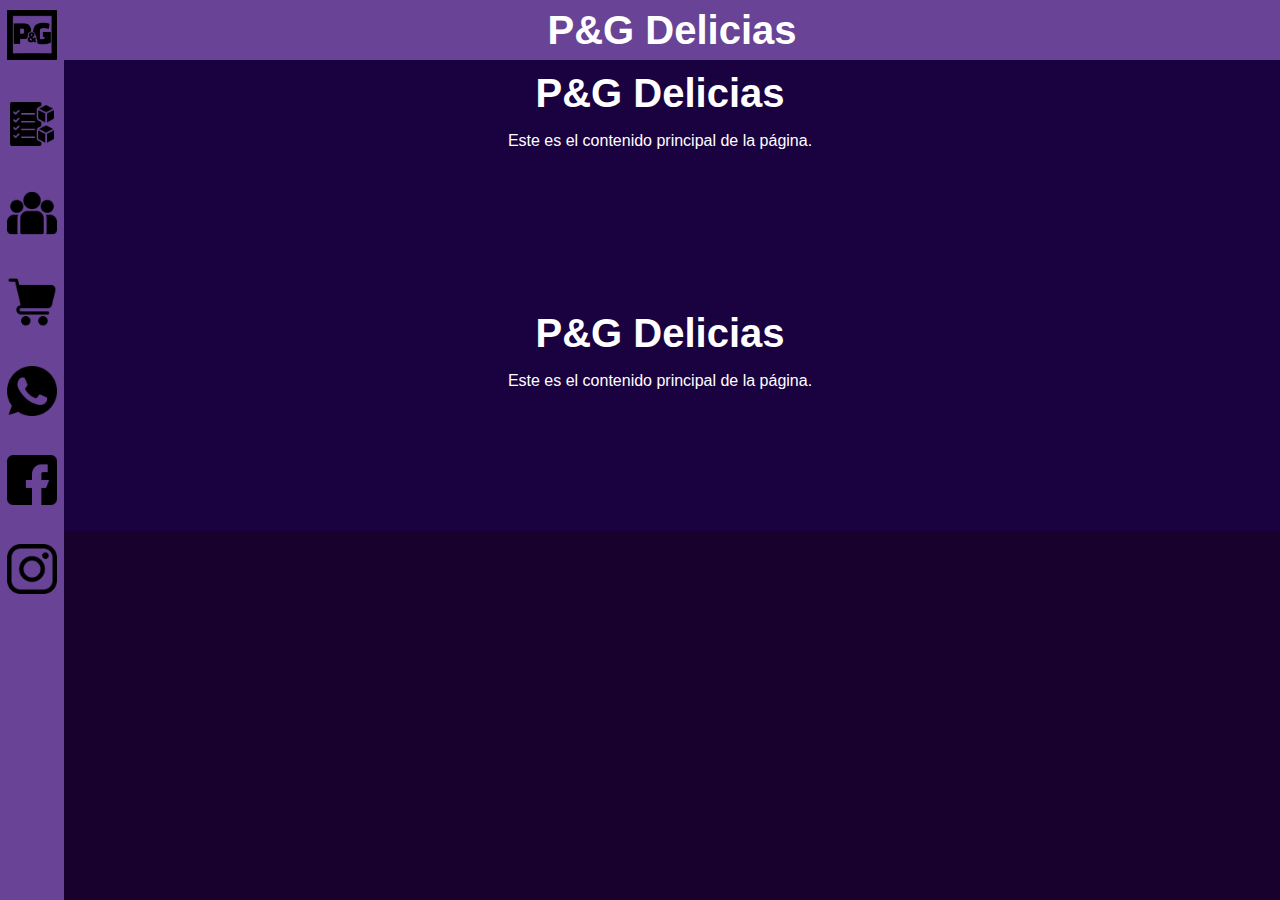
==== index.html @ 48c890c4 "cambios" ====
<!DOCTYPE html>
<html>
  <head>
    <meta charset="UTF-8">
    <title>J&PDelicias</title>
        <link rel="stylesheet" href="style.css">
    <script src=".js" defer></script>
  </head>
    <body>
      <div id="contenedor">
      <div id="contenedorinicio">
          <header id="cabecera">
              <h1>P&G Delicias</h1>
          </header>
  
  
  
          
          <div id="ventanaPrincipal">
            <div class="registro">
              <h1>P&G Delicias</h1>
              <p>Este es el contenido principal de la página.</p>
            </div>
            <div class="info">
              <h1>P&G  Delicias</h1>
              <p>Este es el contenido principal de la página.</p>
            </div>
          </div>
          
          
          
          
          <div id="navegador">
              <img src="img/pyg.png" class="icono" id="pygimg" alt="pyg">
              <a href="#"><img class="icono" id="inventarioimg" src="img/inventario.png" alt="inventario"></a>
              <a href="#"><img class="icono" id="personalimg" src="img/personal.png" alt="personal"></a>
              <a href="#"><img class="icono" id="tiendaimg" src="img/tienda.png" alt="tienda"></a>
              <a href="#"><img class="icono" id="whatsappimg" src="img/whatsapp.png" alt="whatsapp"></a>
              <a href="#"><img class="icono" id="facebookimg" src="img/facebook.png" alt="facebook"></a>
              <a href="#"><img class="icono" id="instagramimg" src="img/instagram.png" alt="instagram"></a>
          </div>

          
      </div>
  </div>
    </body>
</html>
<!--

    
    <div class="contenido-principal">
      <div class="registro">
        <h1>P&G Delicias</h1>
        <p>Este es el contenido principal de la página.</p>
      </div>
      <div class="info">
        <h1>P&G  Delicias</h1>
        <p>Este es el contenido principal de la página.</p>
      </div>
    </div>
  </div>
  </body>
-->
---- style.css ----
body{
  font-family: Arial, Helvetica, sans-serif;
  text-align: center;
}

#contenedor{
  background-color: #18022d;width: 100%;
  height: 100%;
  margin: 0;
  inset: 0;
  position: absolute;
  overflow: hidden;
}


#cabecera{
  height: 10%;
  width: 95%;
  background-color: #684396;
  position: absolute;
  margin: 0;
  inset: 0;
  margin-left: auto;
  text-align: center; 
  display: flex;
  min-height: 60px;
  z-index: 2;
  max-height: 60px;
}


#navegador{
  height: 100%;
  width: 5%;
  background-color: #684396;
  position: absolute;
  min-width: 60px;
  z-index: 3;
}

.icono{
  height: 50px;
  width: 50px;
  margin-bottom: 25px;
  margin-top: 10px;
  position: relative;
}

#logo{
  width: 55px;
  height: 55px;
  margin-left: 60px;
  margin-top: 4px;}

h1{
  margin-left: auto;
  margin-right: auto; 
  font-weight: bold;
  font-size: 40px;
  margin-bottom: auto;
  margin-top: auto;
  color: #fff;

}

#ventanaPrincipal{
  height: 92%;
  width: 100%;
  background-color: #18022d;
  position: absolute;
  margin-top: 4%;
  z-index: 1;
  color: #fff;
}

.registro, .info{
  height: 200px;
  width: 100%;
  background-color: #1a0241;
  padding: 20px;
  text-align: center;
}

img{
  width: 50px;
  height: 50px;
}
.titulo{
  float: left;
  padding-left: 20px;
  background-color: #684396;
  color: #fff;
  width: 100%;
  text-align: center;
}


.registro, .info{
  height: 200px;
  width: 100%;
  background-color: #1a0241;
  padding: 20px;
  text-align: center;
}

.contenedor {
  display: flex;
  
}

img:hover {
  background-color: #1a0241; /* Cambia este color al que desees */
  
}
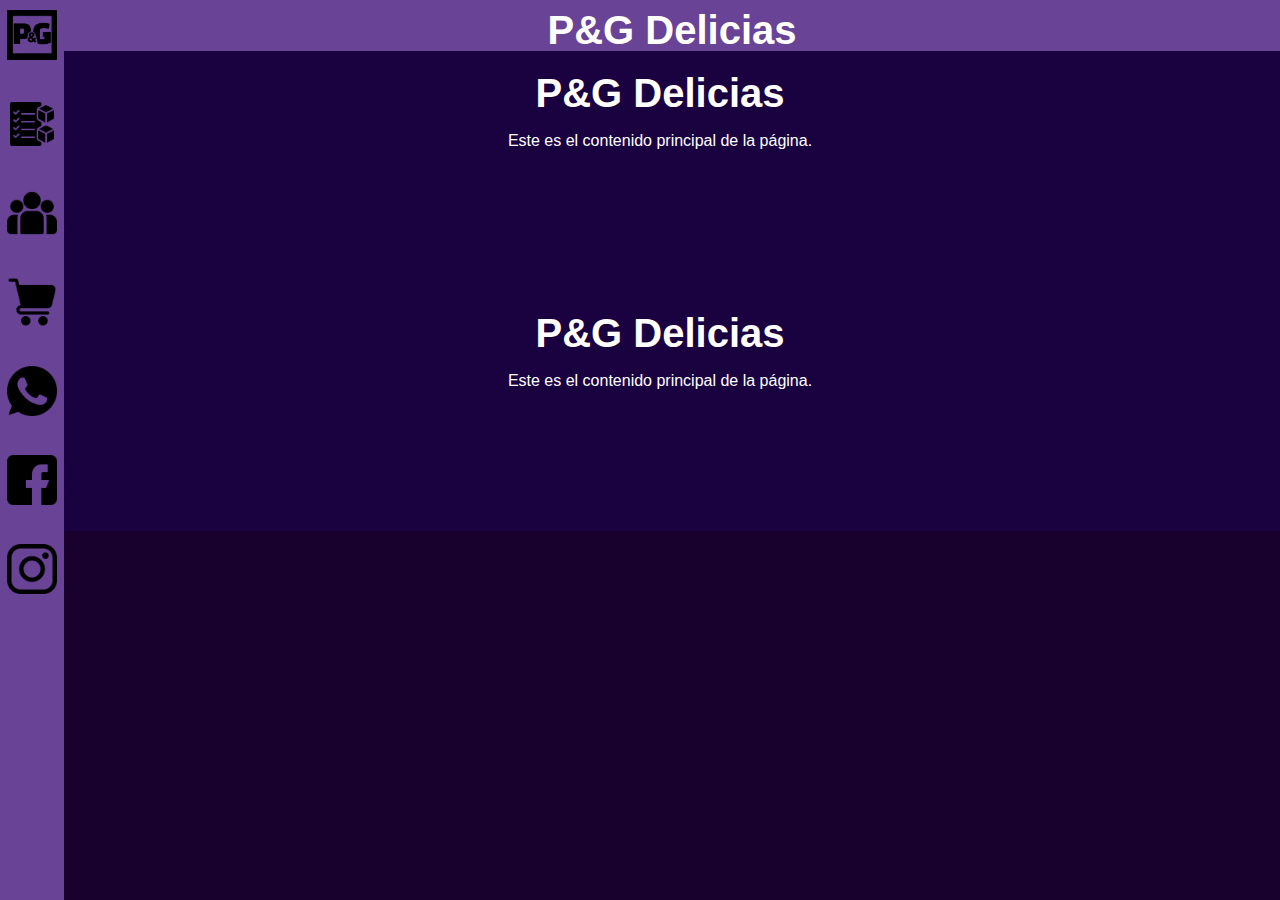
==== commit e0d81dac: "pantalla de empleado" ====
--- a/index.html
+++ b/index.html
@@ -27,12 +27,9 @@
             </div>
           </div>
           
-          
-          
-          
           <div id="navegador">
               <img src="img/pyg.png" class="icono" id="pygimg" alt="pyg">
-              <a href="#"><img class="icono" id="inventarioimg" src="img/inventario.png" alt="inventario"></a>
+              <a href="empleado.html"><img class="icono" id="inventarioimg" src="img/inventario.png" alt="inventario"></a>
               <a href="#"><img class="icono" id="personalimg" src="img/personal.png" alt="personal"></a>
               <a href="#"><img class="icono" id="tiendaimg" src="img/tienda.png" alt="tienda"></a>
               <a href="#"><img class="icono" id="whatsappimg" src="img/whatsapp.png" alt="whatsapp"></a>
--- a/style.css
+++ b/style.css
@@ -35,7 +35,7 @@
   background-color: #684396;
   position: absolute;
   min-width: 60px;
-  z-index: 3;
+  z-index: 4;
 }
 
 .icono{
@@ -69,7 +69,7 @@
   background-color: #18022d;
   position: absolute;
   margin-top: 4%;
-  z-index: 1;
+  z-index: 3;
   color: #fff;
 }
 
@@ -113,6 +113,80 @@
   
 }
 
+.descripcion{
+  position: relative;
+  float: left;
+  padding-left: 100px;
+}
+
+.contenedor {
+  display: flex;
+  flex-direction: column;
+}
+
+.abajo h4 {
+  margin: 0;
+}
+
+.abajo .derecha {
+  display: flex;
+  align-items: center;
+  margin-left: auto; /* Alinea a la derecha */
+}
+
+.abajo h1 {
+  margin: 0;
+  margin-right: 10px; /* Ajusta el espacio entre h1 y el botón */
+}
+
+.abajo button {
+  padding: 10px 20px;
+  background-color: #684396;
+  color: #fff;
+  border: none;
+  border-radius: 5px;
+  cursor: pointer;
+}
+
+.abajo {
+  background-color: #18022d;
+  padding: 25px;
+  padding-top: 5px;
+  display: flex;
+  justify-content: space-between;
+  align-items: center;
+}
+
+.abajo h4 {
+  margin: 0;
+}
+
+.abajo .derecha {
+  display: flex;
+  align-items: center;
+}
+
+h2{
+  height: 60px;
+}
+
+input {
+  display: block;
+  margin-bottom: 10px; /* Puedes ajustar el valor según sea necesario */
+}
+
+button{
+  border-radius: 5px;
+  background-color: #684396;
+  font-size: 18px;
+  padding: 10px;
+  border: solid 1px #1a0241;
+  margin-left: 30px;
+}
+
+button:hover{
+  background-color: #1a0241;
+}
 
 
 
